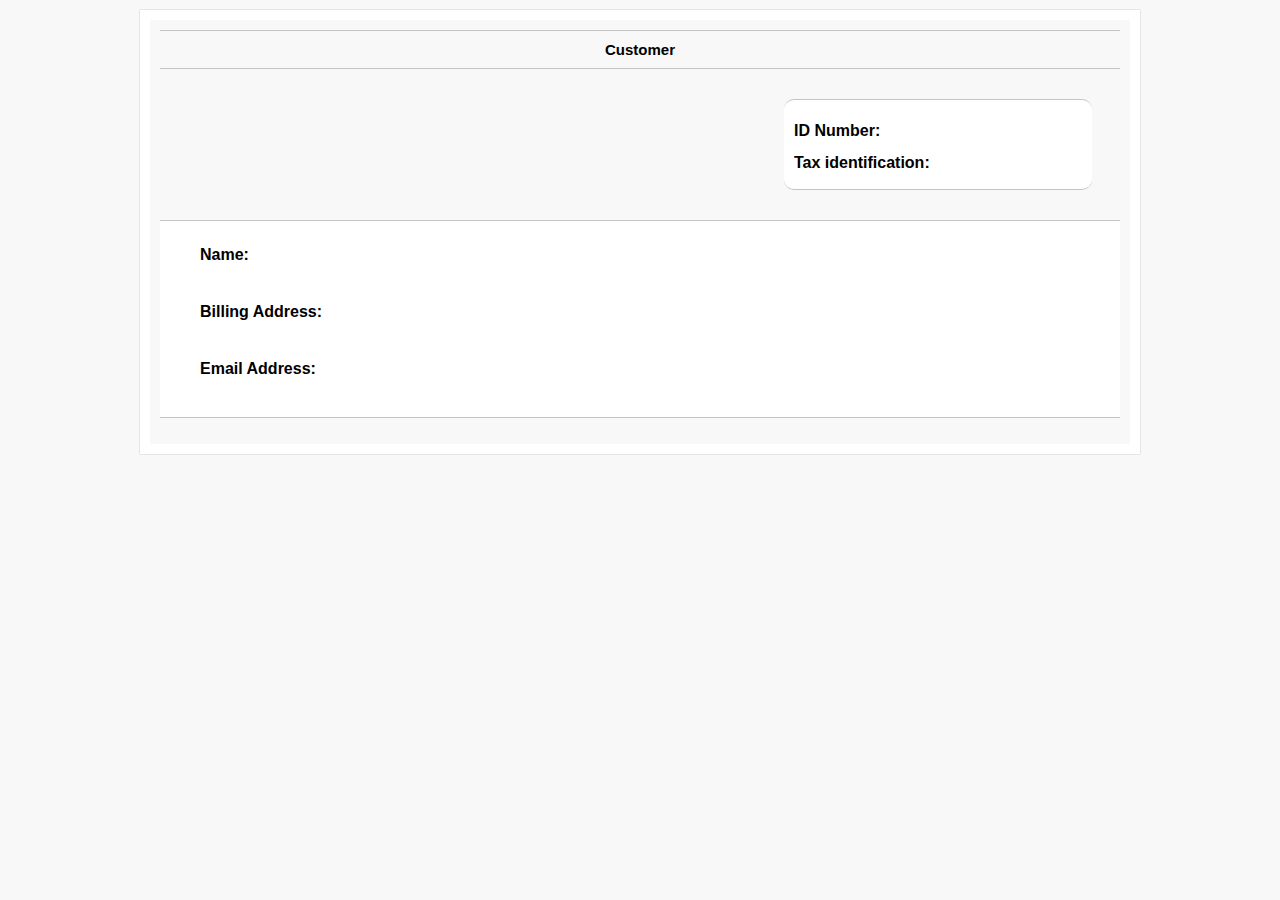
==== customer_detailed.html @ bae4dcd6 "Commented some parts of invoiceStyle.css. Tweaked the detail pages and their styles." ====
<!doctype html>
<html dir="ltr" lang="en" class="no-js">
<head>
    <meta http-equiv="Content-Type" content="text/html; charset=UTF-8" />
    <link rel="stylesheet" href="style.css">

    <title>Customer</title>

    <script src="http://ajax.googleapis.com/ajax/libs/jquery/2.0.3/jquery.min.js"></script>

    <script type="text/javascript">

    function getParameter(urlQuery) {
        urlQuery = urlQuery.split("+").join(" ");

        var params = {};
        var tokens;
        var regex = /[?&]?([^=]+)=([^&]*)/g;

        while (tokens = regex.exec(urlQuery)) {
            params[decodeURIComponent(tokens[1])] = decodeURIComponent(tokens[2]);
        }

        return params;
    }

    function drawCustomerStructure(customerData) {
        var json = JSON.parse(customerData);

        $("#customerID").html(json.customerId);
        $("#customerTaxID").html(json.customerTaxId);
        $("#companyName").html(json.companyName);
        $("#billingAddress").html(json.addressDetail + "<br>" + json.postalCode + " " + json.cityName + ", " + json.countryName);
        $("#emailAddress").html(json.email);
    }

    function displayCustomer(customerID) {
        $.ajax("./api/getCustomer.php?CustomerID=" + customerID, {
            type: "GET",
            data: "",
            success: function(data)
            {
                drawCustomerStructure(data);
            },
            error: function(a, b, c)
            {
                console.log(a + ", " + b + ", " + c);
            }
        })
    }

    </script>

</head>
<body onload="displayCustomer(getParameter(document.location.search).CustomerID)" >

    <div id="customer">

        <div class="customerTitle">
            <strong>Customer</strong>
        </div>

        <header id="customerHeader">
            <ul class="customerInfo">
                <li>ID Number: <span id="customerID"></span></li>

                <li>Tax identification: <span id="customerTaxID"></span></li>
            </ul>
        </header>

        <section id="customerDetail">
            <ul class="customerDetail">
                <li>Name:
                    <p id="companyName"></p>
                </li>

                <li>Billing Address:
                    <p id="billingAddress"></p>
                </li>

                <li>Email Address:
                    <p id="emailAddress"></p>
                </li>
            </ul>
        </section>

    </div>

</body>

</html>
---- style.css ----
/*html {
	width:100%;
	margin: 0;
	width: 0;
}*/

body {
	font-family: Helvetica, Arial, sans-serif;
	background-color:#F8F8F8;
	width: 1000px;
	margin: 0 auto;
	margin-top: 10px;
}

/****************************************************************************************************************************************/
/*																		 HEADER 														*/
/****************************************************************************************************************************************/
#header {

	background-color: #3E3D37;
	padding-top: 10px;
	padding-bottom: 10px;
	padding-left: 0px;
	border: 10px;
	border-top-right-radius: 5px;
	border-top-left-radius: 5px;

}

#header h1 {
	color:white;
	text-align: center;
	margin-bottom: 0px;

}

#header h2 {
	color:white;
	text-align: center;
	padding-top: 0px;
}

/****************************************************************************************************************************************/
/*																		 MENU	 														*/
/****************************************************************************************************************************************/
#menu {

	padding-top: 1px;
	padding-bottom: 1px;
	background-color: #E5E5E5;
}

#menu ul {

	padding-left: 7px;
}
#menu ul li {

	display: inline-block;
}

#menu ul li:after {

	content: "|";
	color: #218B9E;
}

#menu ul li:last-child:after {

	content: "";
}


#menu ul li a {

	text-decoration: none;
	padding-right: 5px;
	padding-left: 5px;
	border-radius: 10px;
	border-top-right-radius: 10px;
	border-top-left-radius: 10px;
	background-color: #E5E5E5;
	border: 5px solid #E5E5E5;
	color: #6A6A6A;
}

#menu ul li a:hover {

	color: #218B9E;
	background-color: #C4C4C4;
}

/****************************************************************************************************************************************/
/*																		content: 														*/
/****************************************************************************************************************************************/
#content {

	background-color: white;
	padding: 15px;
	border-bottom-left-radius: 5px;
	border-bottom-right-radius: 5px;
}

#content label {

	color: #218B9E;
	border-radius: 10px;
}

#content option,select {
	color: #676767;
	background-color: #FFF;
	width: 140px;
}

#content input {
	background-color: #E5E5E5;
	color: #676767;
}

#content input:hover {
	background-color: #C4C4C4;
	color: #218B9E;
}

#results table {
	font-size: 15px;
	width: 100%;
	margin: auto;
	background-color: #F8F8F8;
	border-radius: 5px;
	border-collapse:collapse;
}

#results table thead {

	background-color: #E5E5E5;
    border-bottom: 2px solid #9F9F9F;
	border-radius: 10px;
	padding: 5px;
    color: #218B9E;
}

#results table tr {

	text-align: center;
}

#results table tr:nth-child(even) {
    background-color: #E5E5E5;
}

#results table td {
	border-bottom: 1px solid #9F9F9F
}

#results table tr a {
	text-decoration: none;
	color: #676767;
	border-radius: 3px;
}

#results table tbody tr:hover {
    cursor: pointer;
	background-color: #C4C4C4;
	color: #218B9E;
	padding: 3px;
}

#results table tr:hover a {
	cursor: pointer;
	background-color: #C4C4C4;
	color: #218B9E;
}

/****************************************************************************************************************************************/
/*												costumer_detailed, product_detailed														*/
/****************************************************************************************************************************************/

#customer, #product {
	border: 10px solid #fff;
	box-shadow: 0 0 1px #888888;
	padding: 10px;
	margin: 0px;
}

#customer .customerTitle, #product .productTitle {
	text-align: center;
	font-size:  15px;
	padding-bottom: 10px;
	border-bottom: 1px solid #C4C4C4;
	border-top: 1px solid #C4C4C4;
	padding-top: 10px;
}

.customerInfo, .productInfo {
	background-color: white;
	padding-top: 15px;
	overflow: hidden;
	list-style: none;
	text-align: right;
	line-height: 2em;
	margin-top: 30px;
	margin-bottom: 30px;
	margin-left: 65%;
	width: 30%;
	padding-left: 10px;
	padding-right: 10px;
	padding-bottom: 10px;
	border-bottom: 1px solid #C4C4C4;
	border-top: 1px solid #C4C4C4;
	border-radius: 10px;
}

.customerInfo li, .productInfo li {
	font-weight: bold;
	text-align: left;
	clear: both;
}

.customerInfo span, .productInfo span {
	font-weight: normal;
	float: right;
}

.customerDetail, .productDetail {
	background-color: #FFF;
	list-style: none;
	text-align: left;
	font-size:  16px;
	border-bottom: 1px solid #C4C4C4;
	border-top: 1px solid #C4C4C4;
	padding-top: 25px;
}

.customerDetail li, .productDetail li {
	font-weight: bold;
	padding-bottom: 25px;
}

.customerDetail li p, .productDetail li p{
	font-size: 14px;
	font-weight: normal;
}

/****************************************************************************************************************************************/
/*												paginator buttons and general buttons             										*/
/****************************************************************************************************************************************/


div.pager {
    text-align: center;
    margin: 1em 0;
    /* avoids highlighting on press */
    -webkit-touch-callout: none;
    -webkit-user-select: none;
    -khtml-user-select: none;
    -moz-user-select: none;
    -ms-user-select: none;
    user-select: none;
}

input[type="button"], div.pager span {
    cursor: default;
    -moz-box-shadow:inset 0px 1px 0px 0px #ffffff;
    -webkit-box-shadow:inset 0px 1px 0px 0px #ffffff;
    box-shadow:inset 0px 1px 0px 0px #ffffff;

    background:-webkit-gradient(linear, left top, left bottom, color-stop(0.05, #ededed), color-stop(1, #dfdfdf));
    background:-moz-linear-gradient(top, #ededed 5%, #dfdfdf 100%);
    background:-webkit-linear-gradient(top, #ededed 5%, #dfdfdf 100%);
    background:-o-linear-gradient(top, #ededed 5%, #dfdfdf 100%);
    background:-ms-linear-gradient(top, #ededed 5%, #dfdfdf 100%);
    background:linear-gradient(to bottom, #ededed 5%, #dfdfdf 100%);

    background-color:#ededed;

    -moz-border-radius:6px;
    -webkit-border-radius:6px;
    border-radius:6px;

    border:1px solid #dcdcdc;
    display:inline-block;
    color: #218B9E;
    font-size:13px;
    font-weight:bold;
    text-decoration:none;
    text-shadow:0px 1px 0px #ffffff;
}

div.pager span {
    margin-right: 0.8em;

    color: #218B9E;

    font-size:15px;
    font-weight:bold;
    padding:6px 24px;
    text-decoration:none;

    text-shadow:0px 1px 0px #ffffff;
}

.page-change-button:hover, input[type="button"]:hover {
    cursor: pointer;

    background:-webkit-gradient(linear, left top, left bottom, color-stop(0.05, #dfdfdf), color-stop(1, #ededed));
    background:-moz-linear-gradient(top, #dfdfdf 5%, #ededed 100%);
    background:-webkit-linear-gradient(top, #dfdfdf 5%, #ededed 100%);
    background:-o-linear-gradient(top, #dfdfdf 5%, #ededed 100%);
    background:-ms-linear-gradient(top, #dfdfdf 5%, #ededed 100%);
    background:linear-gradient(to bottom, #dfdfdf 5%, #ededed 100%);

    background-color:#dfdfdf;
}

/****************************************************************************************************************************************/
/*												search menu                                     										*/
/****************************************************************************************************************************************/


#searchMenu {

    padding-top: 1px;
    padding-bottom: 1px;
    background-color: #F3F3F3;
}

#searchMenu ul:first-child {

    padding-left: 0px;
}

#searchMenu ul {

    padding-left: 7px;
}

#searchMenu ul li {
    margin-left: 10px;
    display: inline-block;
    text-decoration: none;
    padding-right: 5px;
    padding-left: 5px;
    color: #218B9E;
}
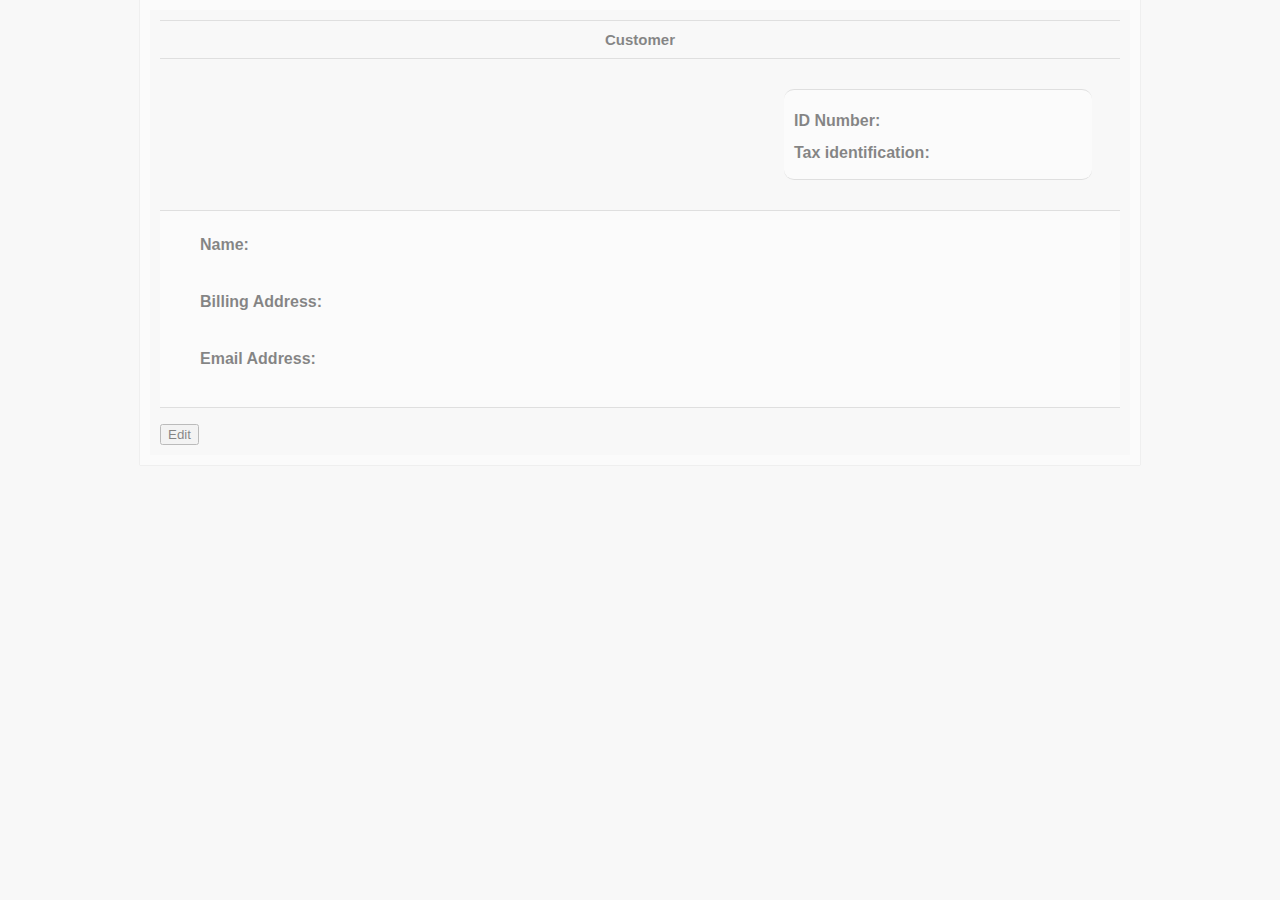
==== commit 5eaf7d2d: "Added function that retrieves user permitions and adds them to the _SESSION variable when the user l" ====
--- a/customer_detailed.html
+++ b/customer_detailed.html
@@ -3,58 +3,22 @@
 <head>
     <meta http-equiv="Content-Type" content="text/html; charset=UTF-8" />
     <link rel="stylesheet" href="style.css">
+    <link rel="icon" type="image/ico" href="favicon.ico"/>
 
     <title>Customer</title>
 
     <script src="http://ajax.googleapis.com/ajax/libs/jquery/2.0.3/jquery.min.js"></script>
-
-    <script type="text/javascript">
-
-    function getParameter(urlQuery) {
-        urlQuery = urlQuery.split("+").join(" ");
-
-        var params = {};
-        var tokens;
-        var regex = /[?&]?([^=]+)=([^&]*)/g;
-
-        while (tokens = regex.exec(urlQuery)) {
-            params[decodeURIComponent(tokens[1])] = decodeURIComponent(tokens[2]);
-        }
-
-        return params;
-    }
-
-    function drawCustomerStructure(customerData) {
-        var json = JSON.parse(customerData);
-
-        $("#customerID").html(json.customerId);
-        $("#customerTaxID").html(json.customerTaxId);
-        $("#companyName").html(json.companyName);
-        $("#billingAddress").html(json.addressDetail + "<br>" + json.postalCode + " " + json.cityName + ", " + json.countryName);
-        $("#emailAddress").html(json.email);
-    }
-
-    function displayCustomer(customerID) {
-        $.ajax("./api/getCustomer.php?CustomerID=" + customerID, {
-            type: "GET",
-            data: "",
-            success: function(data)
-            {
-                drawCustomerStructure(data);
-            },
-            error: function(a, b, c)
-            {
-                console.log(a + ", " + b + ", " + c);
-            }
-        })
-    }
-
-    </script>
+    <script src="customer_detailed.js"></script>
 
 </head>
-<body onload="displayCustomer(getParameter(document.location.search).CustomerID)" >
+<body onload="displayCustomer(getParameter(document.location.search).CustomerID); setCustomerID()" >
 
-    <div id="customer">
+    <div id="loadingCustomer">
+        <span>Loading customer</span><br>
+        <img src='ajax-loader.gif' alt='loading' />
+    </div>
+
+    <div id="customer" style="display: none; /*Jquery deals with showing the element after everything is loaded */">
 
         <div class="customerTitle">
             <strong>Customer</strong>
@@ -84,6 +48,10 @@
             </ul>
         </section>
 
+        <form id="edit" method="get" action="./customer_form.php">
+            <input id="customerIDInput" type="number" name="CustomerID" style="display: none;">
+            <input type="submit" value="Edit">
+        </form>
     </div>
 
 </body>
--- a/style.css
+++ b/style.css
@@ -1,15 +1,15 @@
-/*html {
-	width:100%;
-	margin: 0;
-	width: 0;
-}*/
 
 body {
 	font-family: Helvetica, Arial, sans-serif;
 	background-color:#F8F8F8;
 	width: 1000px;
-	margin: 0 auto;
-	margin-top: 10px;
+	margin: auto;
+}
+
+#loadingCustomer, #loadingProduct, #loadingUser {
+	font-size: 14px;
+	margin-top: 40px;
+	text-align: center;
 }
 
 /****************************************************************************************************************************************/
@@ -51,16 +51,14 @@
 }
 
 #menu ul {
-
-	padding-left: 7px;
+	display: inline-block;
+	padding-left: 0;
 }
 #menu ul li {
-
 	display: inline-block;
 }
 
-#menu ul li:after {
-
+#menuList li:after {
 	content: "|";
 	color: #218B9E;
 }
@@ -72,7 +70,6 @@
 
 
 #menu ul li a {
-
 	text-decoration: none;
 	padding-right: 5px;
 	padding-left: 5px;
@@ -90,8 +87,35 @@
 	background-color: #C4C4C4;
 }
 
-/****************************************************************************************************************************************/
-/*																		content: 														*/
+/** Login form **/
+.login {
+	display: inline-block;
+	width: 58%;
+	text-align: right;
+}
+
+#loginMenu {
+	display: inline-block;
+
+	margin:0;
+	-webkit-margin-before: 0;
+	-webkit-margin-after: 0;
+	-webkit-margin-start: 0px;
+	-webkit-margin-end: 0px;
+	-webkit-padding-start: 0px;
+	padding-left: 0;
+}
+
+.loginHelp {
+	font-size: 12px;
+	/* center this */
+	min-height: 1.5em;
+    display: table-cell;
+    vertical-align: middle;
+}
+
+/****************************************************************************************************************************************/
+/*															 content:            														*/
 /****************************************************************************************************************************************/
 #content {
 
@@ -174,17 +198,17 @@
 }
 
 /****************************************************************************************************************************************/
-/*												costumer_detailed, product_detailed														*/
-/****************************************************************************************************************************************/
-
-#customer, #product {
+/*												costumer_detailed, product_detailed, user_detailed														*/
+/****************************************************************************************************************************************/
+
+#customer, #product, #user {
 	border: 10px solid #fff;
 	box-shadow: 0 0 1px #888888;
 	padding: 10px;
 	margin: 0px;
 }
 
-#customer .customerTitle, #product .productTitle {
+#customer .customerTitle, #product .productTitle, #user .userTitle {
 	text-align: center;
 	font-size:  15px;
 	padding-bottom: 10px;
@@ -193,7 +217,7 @@
 	padding-top: 10px;
 }
 
-.customerInfo, .productInfo {
+.customerInfo, .productInfo, .userInfo {
 	background-color: white;
 	padding-top: 15px;
 	overflow: hidden;
@@ -212,18 +236,18 @@
 	border-radius: 10px;
 }
 
-.customerInfo li, .productInfo li {
+.customerInfo li, .productInfo li, .userInfo li {
 	font-weight: bold;
 	text-align: left;
 	clear: both;
 }
 
-.customerInfo span, .productInfo span {
+.customerInfo span, .productInfo span, .userInfo span {
 	font-weight: normal;
 	float: right;
 }
 
-.customerDetail, .productDetail {
+.customerDetail, .productDetail, .userDetail {
 	background-color: #FFF;
 	list-style: none;
 	text-align: left;
@@ -233,12 +257,12 @@
 	padding-top: 25px;
 }
 
-.customerDetail li, .productDetail li {
+.customerDetail li, .productDetail li, .userDetail li {
 	font-weight: bold;
 	padding-bottom: 25px;
 }
 
-.customerDetail li p, .productDetail li p{
+.customerDetail li p, .productDetail li p, .userDetail li p{
 	font-size: 14px;
 	font-weight: normal;
 }
@@ -261,6 +285,7 @@
 }
 
 input[type="button"], div.pager span {
+	width: 70px;
     cursor: default;
     -moz-box-shadow:inset 0px 1px 0px 0px #ffffff;
     -webkit-box-shadow:inset 0px 1px 0px 0px #ffffff;
@@ -315,7 +340,7 @@
 }
 
 /****************************************************************************************************************************************/
-/*												search menu                                     										*/
+/*												      Search menu                                   									*/
 /****************************************************************************************************************************************/
 
 
@@ -344,3 +369,12 @@
     padding-left: 5px;
     color: #218B9E;
 }
+
+#submitButton {
+    padding-left: 15px;
+    padding-bottom: 10px;
+}
+
+#submitButton input {
+    padding-left: 4px;
+}